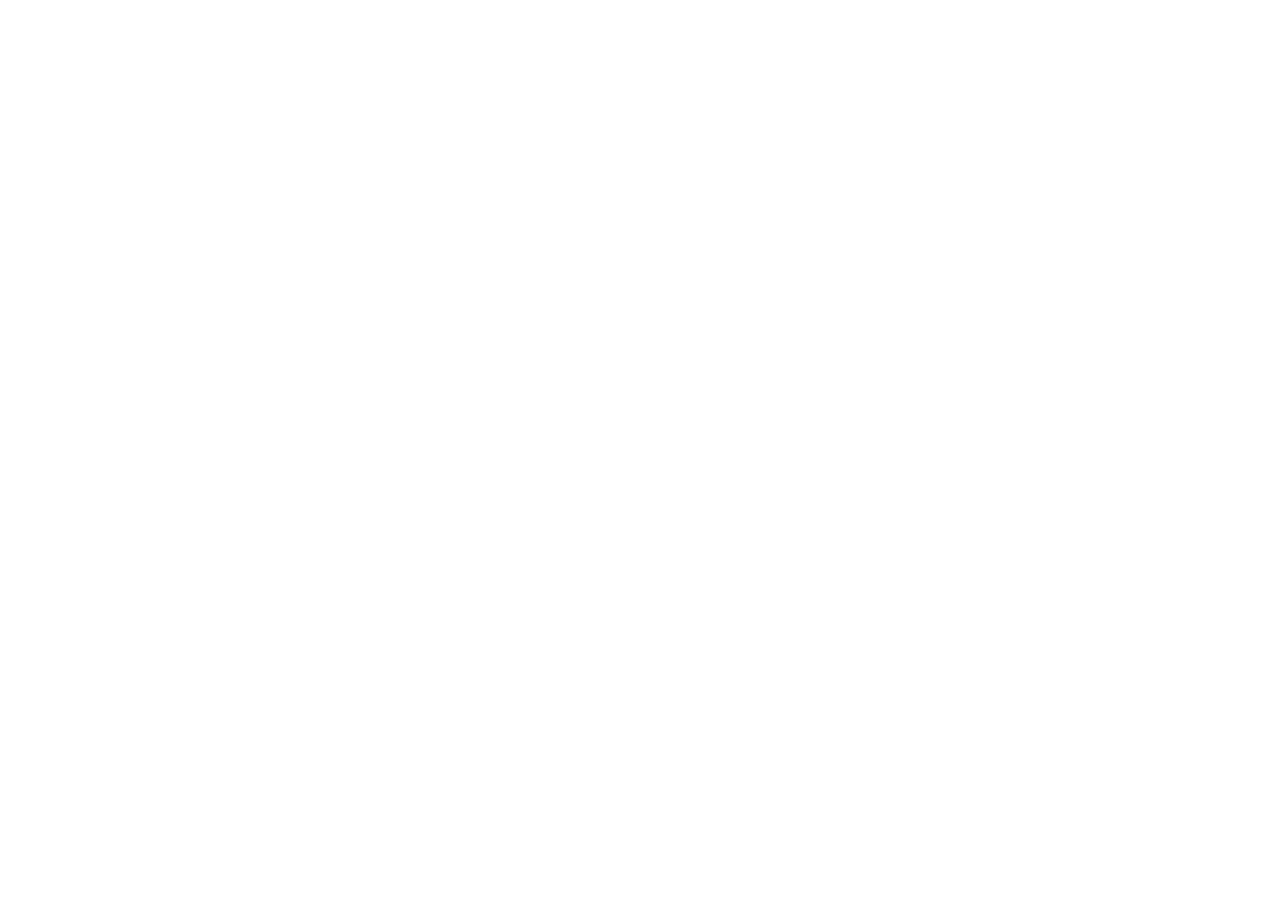
==== index.html @ c04668c9 "initial" ====
<!DOCTYPE html>
<html lang="en">
<head>
    <meta charset="UTF-8">
    <meta http-equiv="X-UA-Compatible" content="IE=edge">
    <meta name="viewport" content="width=device-width, initial-scale=1.0">
    <title>Belal Hossain</title>
    <link rel="stylesheet" href="style.css">
</head>
<body>
    
</body>
</html>
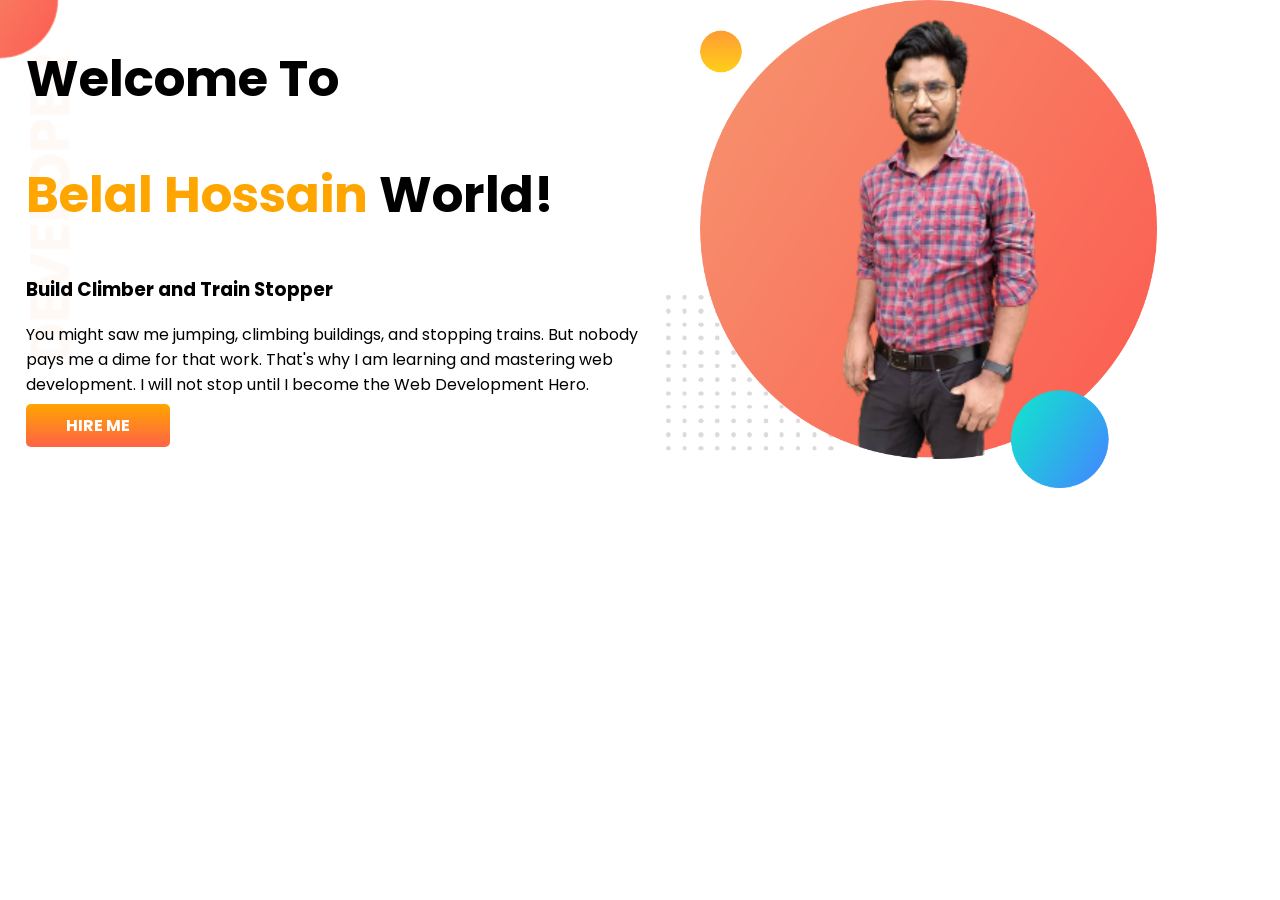
==== commit b93e732f: "added" ====
--- a/index.html
+++ b/index.html
@@ -5,9 +5,24 @@
     <meta http-equiv="X-UA-Compatible" content="IE=edge">
     <meta name="viewport" content="width=device-width, initial-scale=1.0">
     <title>Belal Hossain</title>
-    <link rel="stylesheet" href="style.css">
+    <link rel="preconnect" href="https://fonts.googleapis.com">
+    <link rel="preconnect" href="https://fonts.gstatic.com" crossorigin>
+    <link href="https://fonts.googleapis.com/css2?family=Poppins&display=swap" rel="stylesheet">
+        <link rel="stylesheet" href="style.css">
 </head>
 <body>
-    
+    <section class="image-css">
+        <div class="half-width">
+            <h1>Welcome To</h1>
+            <h1> <span class="orange-color">Belal Hossain</span>  World!</h1>
+            <h3>Build Climber and Train Stopper</h3>
+            <p>You might saw me jumping, climbing buildings, and stopping trains. But nobody pays me a dime for that work. That's why I am learning and mastering web development. I will not stop until I become the Web Development Hero.</p>
+            <a class="link-button" target="_blank"  href ="https://web.facebook.com/?_rdc=1&_rdr">HIRE ME</a>
+    </div>
+     <div class="half-width">
+        <img src="images/belal.png" alt="">
+     </div>
+
 </body>
+    </section>
 </html>
--- a/style.css
+++ b/style.css
@@ -0,0 +1,33 @@
+body{
+    font-family: 'Poppins', sans-serif;
+    margin: 0;
+}
+h1{
+    font-size: 50px;
+}
+.orange-color{
+    color: orange;
+}
+section{
+    display: flex;
+}
+.half-width{
+    width: 50%;
+    padding-left: 2%;
+}
+.half-width img{
+    width: 80%;
+}
+.link-button{
+    text-decoration: none;
+    
+    padding: 10px 40px;
+    background-image: linear-gradient(orange,tomato);
+    color: white;
+    font-weight: 700;
+    border-radius: 5px;
+}
+.image-css{
+    background-image: url(images/top-banner.png);
+    background-repeat: no-repeat;
+}
